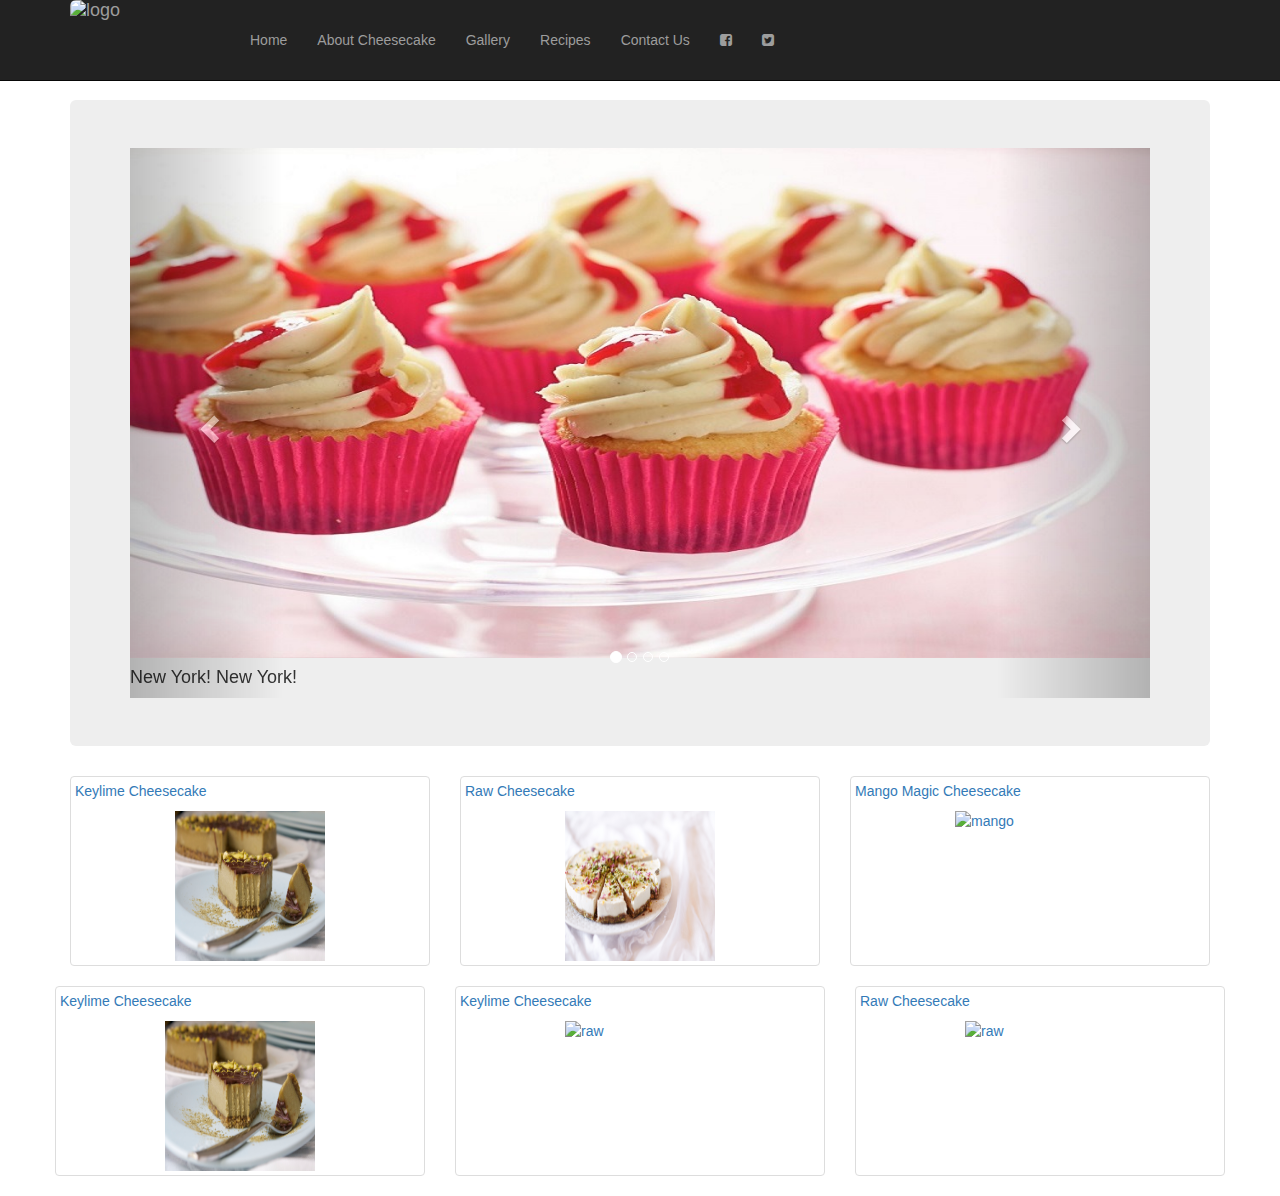
==== index.html @ 75a3f2f6 "Update index.html" ====
<!DOCTYPE html>
<html lang="en">

<head>

    <meta charset="utf-8">
    <meta http-equiv="X-UA-Compatible" content="IE=edge">
    <meta name="viewport" content="width=device-width, initial-scale=1">
    <meta name="description" content="">
    <meta name="author" content="">

    <title>Decadent Desserts</title>

    <!-- Bootstrap Core CSS -->
    <link href="css/bootstrap.min.css" rel="stylesheet">

    <!-- Custom CSS -->
    <link href="css/logo-nav.css" rel="stylesheet">

    <!-- HTML5 Shim and Respond.js IE8 support of HTML5 elements and media queries -->
    <!-- WARNING: Respond.js doesn't work if you view the page via file:// -->
    <!--[if lt IE 9]>
        <script src="https://oss.maxcdn.com/libs/html5shiv/3.7.0/html5shiv.js"></script>
        <script src="https://oss.maxcdn.com/libs/respond.js/1.4.2/respond.min.js"></script>
    <![endif]-->
    <link rel="stylesheet" 
     href="https://maxcdn.bootstrapcdn.com/bootstrap/3.3.7/css/bootstrap.min.css">
  <script src="https://ajax.googleapis.com/ajax/libs/jquery/1.12.4/jquery.min.js"></script>
  <script src="https://maxcdn.bootstrapcdn.com/bootstrap/3.3.7/js/bootstrap.min.js"></script>
    
  <link rel="stylesheet" href="https://cdnjs.cloudflare.com/ajax/libs/font-awesome/4.6.3/css/font-awesome.min.css">
    
    
    
</head>


<body>

    <!-- Navigation -->
    <nav class="navbar navbar-inverse navbar-fixed-top">
  <div class="container">
    <div class="navbar-header">  <!-- Brand and toggle get grouped for better mobile display -->
     <a class="navbar-brand" href="#">
                    <img src="images/raw7.jpg" class="img-rounded" alt="logo" width="150" height="50">
                </a>
    </div>
        
            <button type="button" class="navbar-toggle" data-toggle="collapse" data-target="#bs-example-navbar-collapse-1">
                    <span class="sr-only">Toggle navigation</span>
                    <span class="icon-bar"></span>
                    <span class="icon-bar"></span>
                    <span class="icon-bar"></span>
                </button>
      
           
            <!-- Collect the nav links, forms, and other content for toggling -->
            <div class="collapse navbar-collapse" id="bs-example-navbar-collapse-1">
                <ul class="nav navbar-nav">
                    <li>
                        <a href="index.html">Home</a>
                    </li>
                    <li>
                        <a href="about.html">About Cheesecake</a>
                    </li>
                    <li>
                        <a href="gallery.html">Gallery</a>
                    </li>
                    <li>
                        <a href="recipes.html">Recipes</a>
                    </li>
                    <li>
                        <a href="contact.html">Contact Us</a>
                    </li>
                       <li>                        
                         <a href="#"><i class="fa fa-lx fa-facebook-square"></i></a>
                   </li>
                    <li>                        
                         <a href="#"><i class="fa fa-lx fa-twitter-square"></i></a>
                   </li>
                    
                        
                    </ul>
        </div>
            <!-- /.navbar-collapse -->
        </div>
        <!-- /.container -->
    </nav>

    <!-- Page Content -->
    <div class="container">
            <div class="jumbotron">
                    
    <div id="myCarousel" class="carousel slide" data-ride="carousel">
    <!-- Indicators -->
    <ol class="carousel-indicators">
      <li data-target="#myCarousel" data-slide-to="0" class="active"></li>
      <li data-target="#myCarousel" data-slide-to="1"></li>
      <li data-target="#myCarousel" data-slide-to="2"></li>
      <li data-target="#myCarousel" data-slide-to="3"></li>
    </ol>

    <!-- Wrapper for slides -->
    <div class="carousel-inner" role="listbox">
      <div class="item active">
        <img src="images/ny2.jpg" alt="ny" width="1200" height="600">
          <h4>New York! New York!</h4>
            </div>
        
        
      <div class="item">
        <img src="images/rolo2.jpg" alt="rolo" width="1200" height="600">
          <h4>Rolo Sweet with Caramel Swirl</h4>
            
      </div>
               
                
      <div class="item">
        <img src="images/choc.jpg" alt="chocolate" width="1200" height="600">
          <h4>Almond Crunch atop French Chocolate</h4>
            
        </div>
          
          <div class="item">
        <img src="images/mac.jpg" alt="macaroon" width="1200" height="600">
          <h4>Macaroon Madness Monday's</h4>
            
      </div>
        </div>

    <!-- Left and right controls -->
    <a class="left carousel-control" href="#myCarousel" role="button" data-slide="prev">
      <span class="glyphicon glyphicon-chevron-left" aria-hidden="true"></span>
      <span class="sr-only">Previous</span>
    </a>
    <a class="right carousel-control" href="#myCarousel" role="button" data-slide="next">
      <span class="glyphicon glyphicon-chevron-right" aria-hidden="true"></span>
      <span class="sr-only">Next</span>
        
        </a>
                </div>
        </div>
        
     <!--ended carousel-->
        
  <div class="row">
    <div class="col-md-4">
      <a href="keylime.jpg" class="thumbnail">
        <p>Keylime Cheesecake</p>
        <img src="images/keylime.jpg" alt="raw" style="width:150px;height:150px">
      </a>
    </div>
      
    <div class="col-md-4">
      <a href="raw2.jpg" class="thumbnail">
        <p>Raw Cheesecake</p>
        <img src="images/raw2.jpg" alt="raw" style="width:150px;height:150px">
      </a>
    </div>
      
    <div class="col-md-4">
      <a href="mango.jpg" class="thumbnail">
        <p>Mango Magic Cheesecake</p>
        <img src="images/mango.jpg" alt="mango" style="width:150px;height:150px">
      </a>
      </div>
      
    <div class="row">
    <div class="col-md-4">
      <a href="keylime.jpg" class="thumbnail">
        <p>Keylime Cheesecake</p>
        <img src="images/keylime.jpg" alt="raw" style="width:150px;height:150px">
      </a>
      </div>
          
        <div class="col-md-4">
      <a href="coconut.jpg" class="thumbnail">
        <p>Keylime Cheesecake</p>
        <img src="images/coconut.jpg" alt="raw" style="width:150px;height:150px">
      </a>
    </div>
      
    <div class="col-md-4">
      <a href="dblchoc.jpg" class="thumbnail">
        <p>Raw Cheesecake</p>
        <img src="images/dblchoc.jpg" alt="raw" style="width:150px;height:150px">
      </a>
    </div>
      </div>
           </div>
  </div>
    <!-- /.container -->

    <!-- jQuery -->
    <script src="js/jquery.js"></script>

    <!-- Bootstrap Core JavaScript -->
    <script src="js/bootstrap.min.js"></script>

</body>

</html>
---- css/logo-nav.css ----
/*
 * Start Bootstrap - Logo Nav (http://startbootstrap.com/)
 * Copyright 2013-2016 Start Bootstrap
 * Licensed under MIT (https://github.com/BlackrockDigital/startbootstrap/blob/gh-pages/LICENSE)
 */

body {
    padding-top: 70px; /* Required padding for .navbar-fixed-top. Change if height of navigation changes. */
}

.navbar-fixed-top .nav {
    padding: 15px 0;
}

/*navbar background and font colorization*/
.navbar-inverse{
    background-color: #60f;
}

/*changes the nav colors*/
.navbar-inverse .navbar-nav > li > a{ 
    color: #f00;
}

 .jumbotron {
      background-color: #f00;
}

.navbar-fixed-top .navbar-brand {
    padding: 0 15px;
}

@media(min-width:768px) {
    body {
        padding-top: 100px; /*Required padding for .navbar-fixed-top. Change if height of navigation changes.*/
}
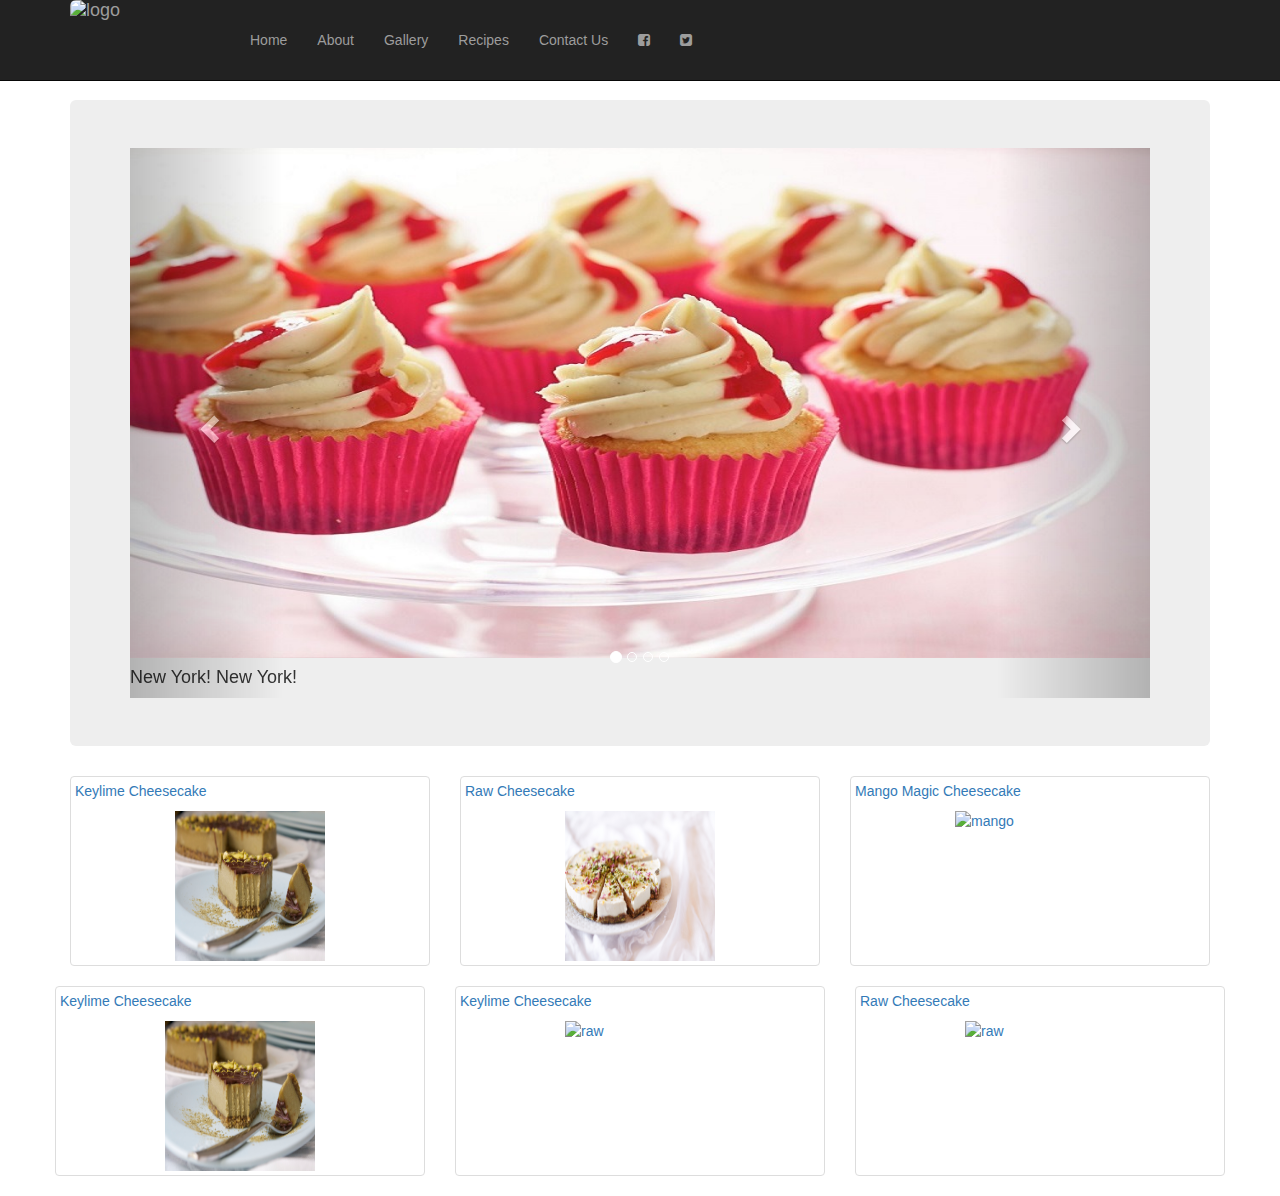
==== commit 0e4b7676: "edited about cheesecake on nav bar" ====
--- a/index.html
+++ b/index.html
@@ -28,13 +28,9 @@
   <script src="https://ajax.googleapis.com/ajax/libs/jquery/1.12.4/jquery.min.js"></script>
   <script src="https://maxcdn.bootstrapcdn.com/bootstrap/3.3.7/js/bootstrap.min.js"></script>
     
-  <link rel="stylesheet" href="https://cdnjs.cloudflare.com/ajax/libs/font-awesome/4.6.3/css/font-awesome.min.css">
-    
-    
+  <link rel="stylesheet" href="https://cdnjs.cloudflare.com/ajax/libs/font-awesome/4.6.3/css/font-awesome.min.css">   
     
 </head>
-
-
 <body>
 
     <!-- Navigation -->
@@ -61,7 +57,7 @@
                         <a href="index.html">Home</a>
                     </li>
                     <li>
-                        <a href="about.html">About Cheesecake</a>
+                        <a href="about.html">About</a>
                     </li>
                     <li>
                         <a href="gallery.html">Gallery</a>
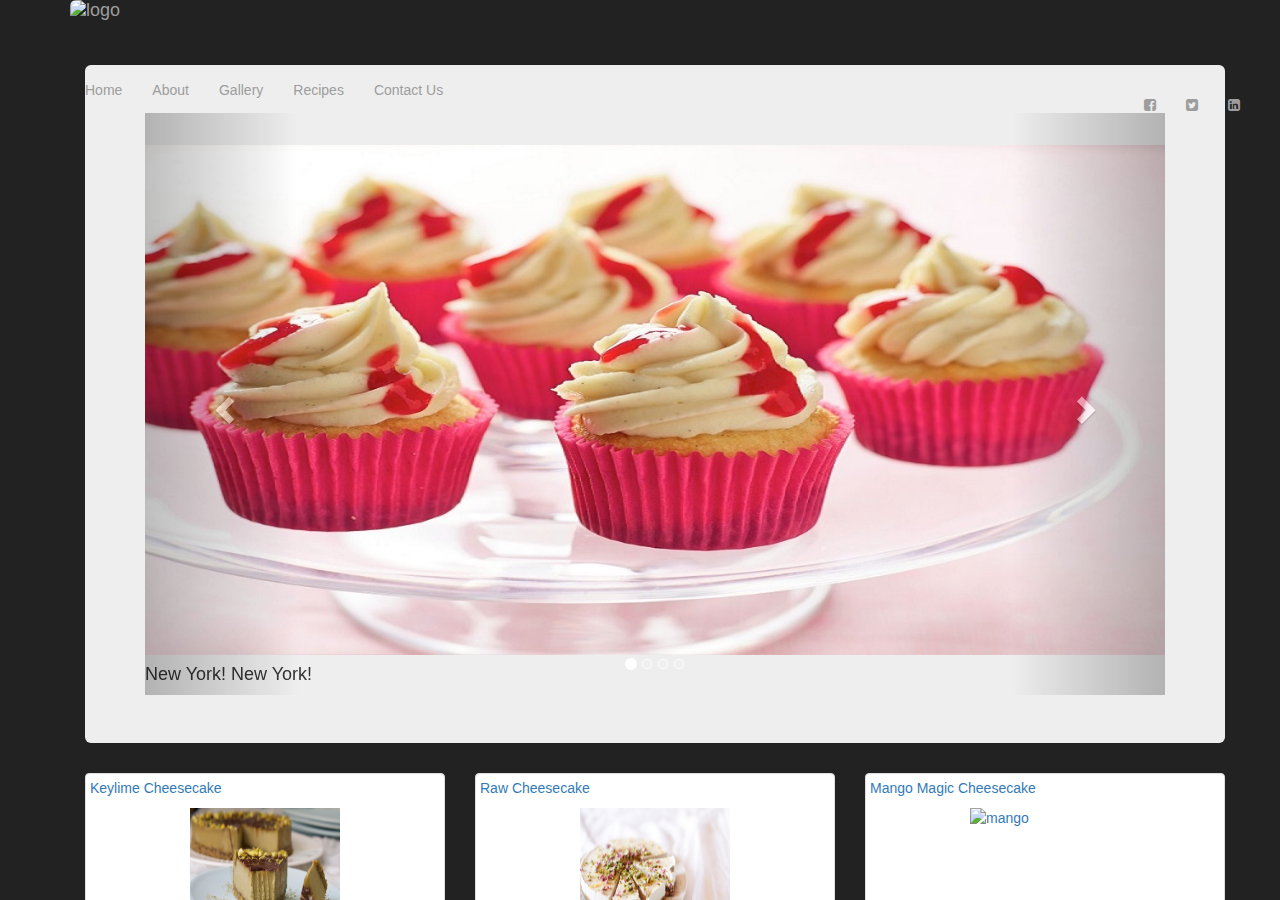
==== commit 640a49fc: "Update index.html" ====
--- a/index.html
+++ b/index.html
@@ -68,20 +68,23 @@
                     <li>
                         <a href="contact.html">Contact Us</a>
                     </li>
+                    
+                    <ul class="nav navbar-nav navbar-right">
                        <li>                        
                          <a href="#"><i class="fa fa-lx fa-facebook-square"></i></a>
                    </li>
                     <li>                        
                          <a href="#"><i class="fa fa-lx fa-twitter-square"></i></a>
                    </li>
-                    
+                    <li>                        
+                         <a href="#"><i class="fa fa-lx fa-linkedin-square"></i></a>
+                   </li>
                         
-                    </ul>
-        </div>
+                      </ul>
+        
             <!-- /.navbar-collapse -->
-        </div>
-        <!-- /.container -->
-    </nav>
+         <!-- /.container -->
+    
 
     <!-- Page Content -->
     <div class="container">
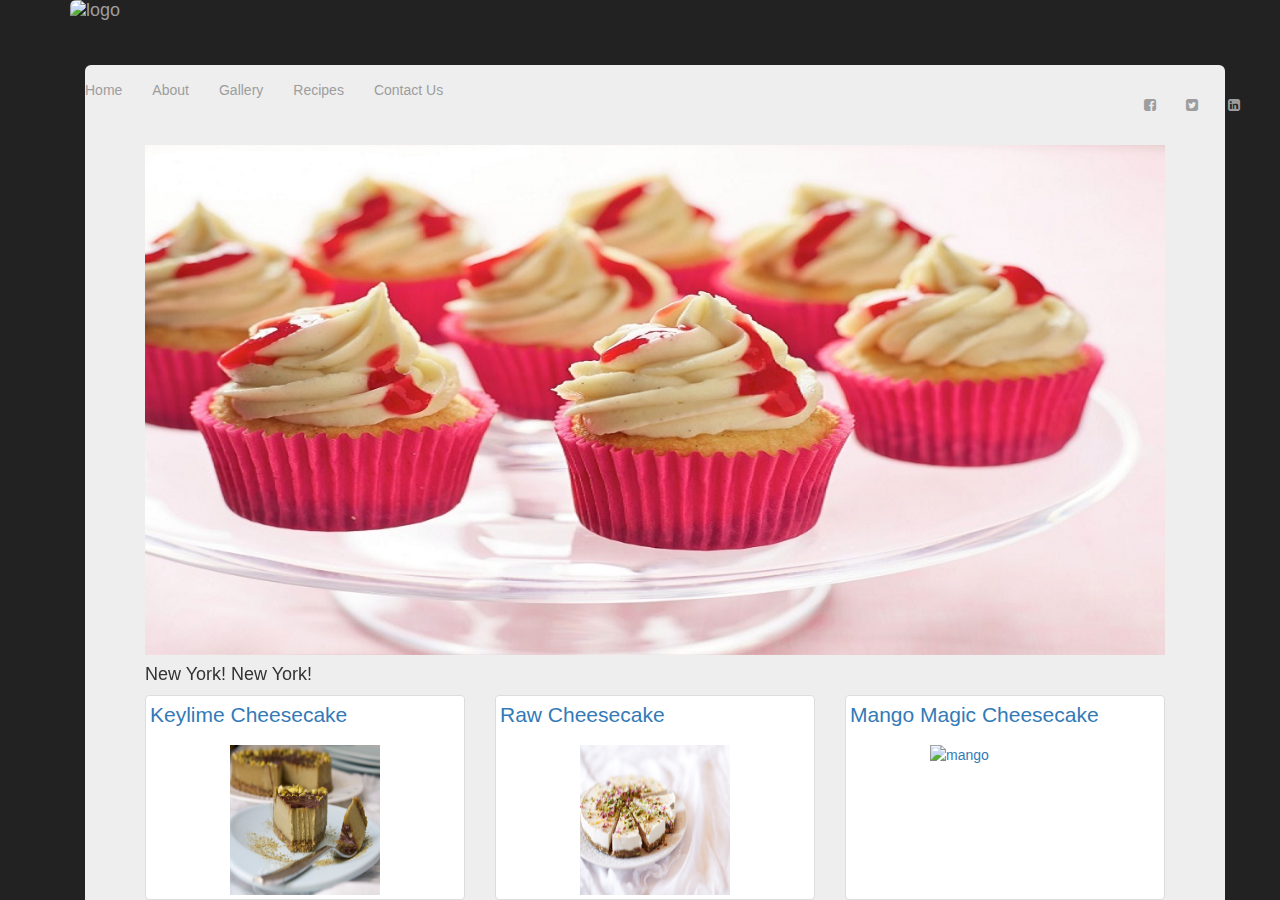
==== commit 0216cb3f: "Update index.html" ====
--- a/index.html
+++ b/index.html
@@ -81,7 +81,7 @@
                    </li>
                         
                       </ul>
-        
+               
             <!-- /.navbar-collapse -->
          <!-- /.container -->
     
@@ -124,8 +124,7 @@
         <img src="images/mac.jpg" alt="macaroon" width="1200" height="600">
           <h4>Macaroon Madness Monday's</h4>
             
-      </div>
-        </div>
+           
 
     <!-- Left and right controls -->
     <a class="left carousel-control" href="#myCarousel" role="button" data-slide="prev">
@@ -171,7 +170,7 @@
         <img src="images/keylime.jpg" alt="raw" style="width:150px;height:150px">
       </a>
       </div>
-          
+        
         <div class="col-md-4">
       <a href="coconut.jpg" class="thumbnail">
         <p>Keylime Cheesecake</p>
@@ -186,8 +185,8 @@
       </a>
     </div>
       </div>
-           </div>
-  </div>
+       
+               
     <!-- /.container -->
 
     <!-- jQuery -->
@@ -195,7 +194,7 @@
 
     <!-- Bootstrap Core JavaScript -->
     <script src="js/bootstrap.min.js"></script>
-
+        
 </body>
 
 </html>
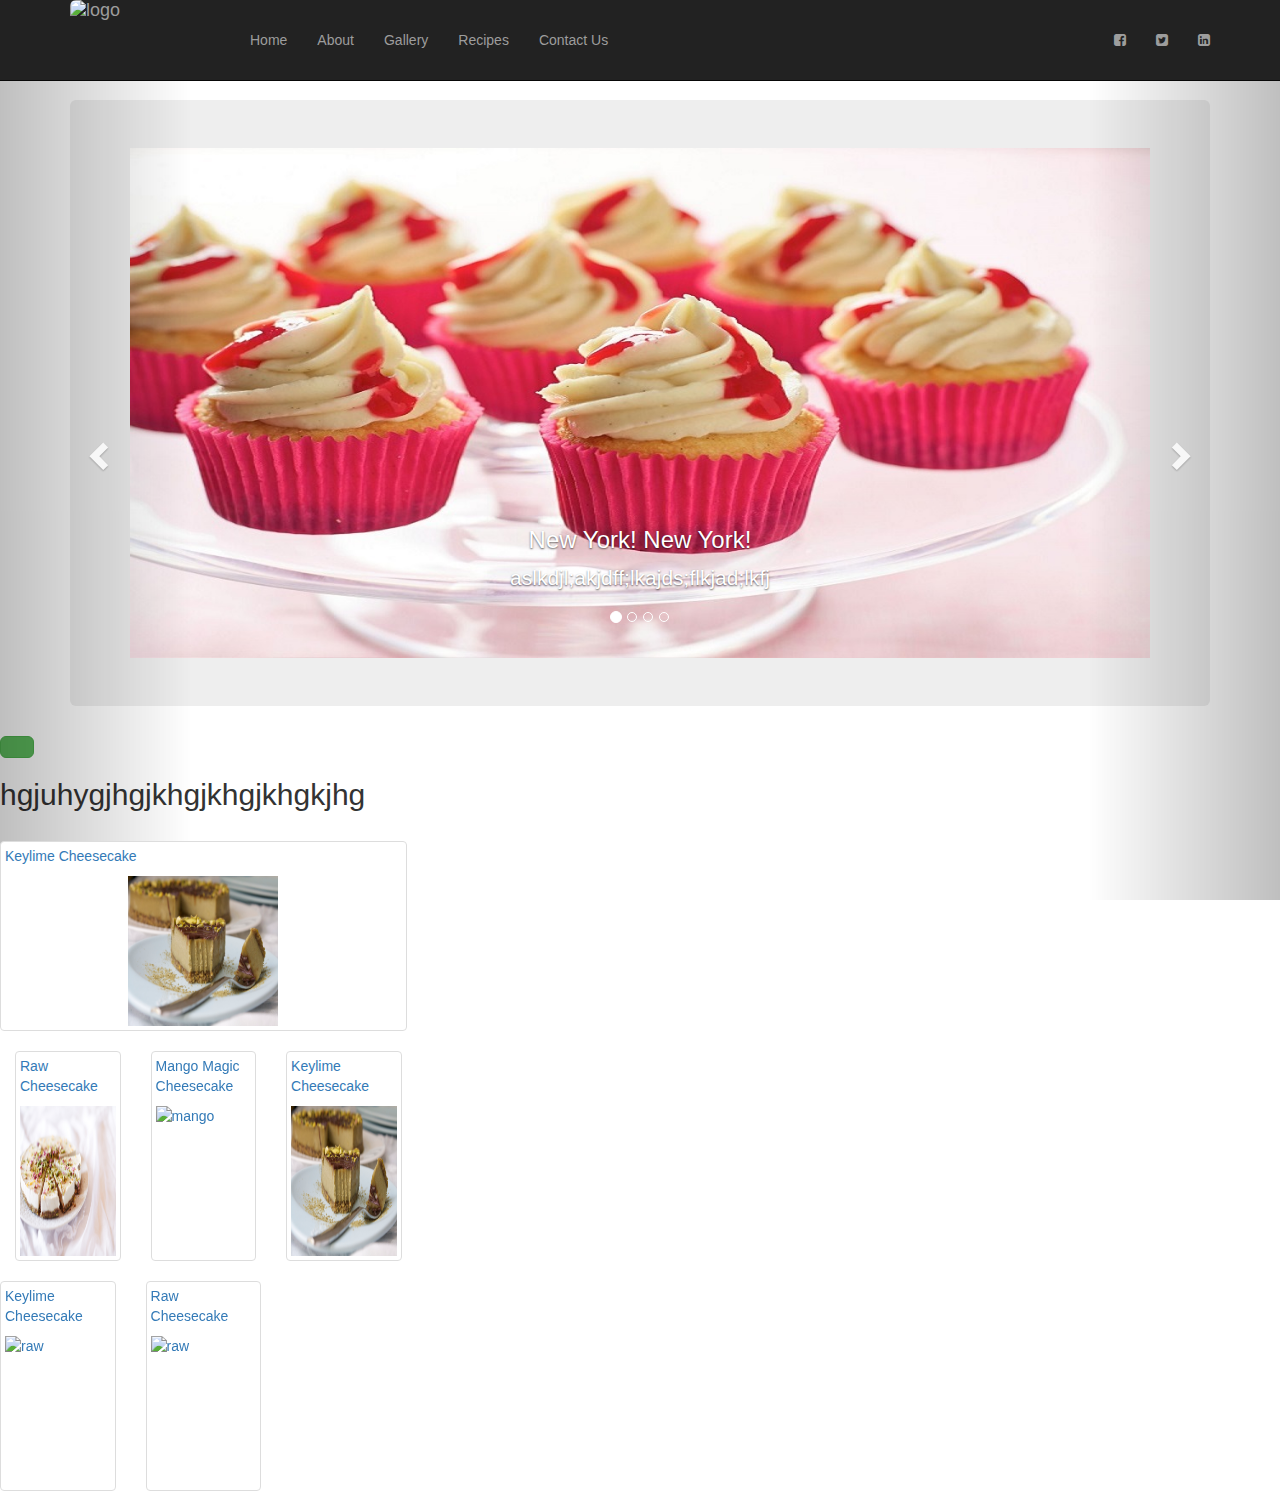
==== commit 605d9100: "Update index.html" ====
--- a/index.html
+++ b/index.html
@@ -23,8 +23,7 @@
         <script src="https://oss.maxcdn.com/libs/html5shiv/3.7.0/html5shiv.js"></script>
         <script src="https://oss.maxcdn.com/libs/respond.js/1.4.2/respond.min.js"></script>
     <![endif]-->
-    <link rel="stylesheet" 
-     href="https://maxcdn.bootstrapcdn.com/bootstrap/3.3.7/css/bootstrap.min.css">
+    <link href="https://maxcdn.bootstrapcdn.com/bootstrap/3.3.7/css/bootstrap.min.css" rel="stylesheet">
   <script src="https://ajax.googleapis.com/ajax/libs/jquery/1.12.4/jquery.min.js"></script>
   <script src="https://maxcdn.bootstrapcdn.com/bootstrap/3.3.7/js/bootstrap.min.js"></script>
     
@@ -56,32 +55,41 @@
                     <li>
                         <a href="index.html">Home</a>
                     </li>
+                    
                     <li>
                         <a href="about.html">About</a>
                     </li>
+                    
                     <li>
                         <a href="gallery.html">Gallery</a>
                     </li>
+                    
                     <li>
                         <a href="recipes.html">Recipes</a>
                     </li>
+                    
                     <li>
                         <a href="contact.html">Contact Us</a>
                     </li>
-                    
+                </ul>
                     <ul class="nav navbar-nav navbar-right">
+                        
                        <li>                        
                          <a href="#"><i class="fa fa-lx fa-facebook-square"></i></a>
                    </li>
+                        
                     <li>                        
                          <a href="#"><i class="fa fa-lx fa-twitter-square"></i></a>
                    </li>
+                        
                     <li>                        
                          <a href="#"><i class="fa fa-lx fa-linkedin-square"></i></a>
                    </li>
                         
                       </ul>
-               
+                    </div>
+                    </div>
+                </nav>
             <!-- /.navbar-collapse -->
          <!-- /.container -->
     
@@ -103,46 +111,81 @@
     <div class="carousel-inner" role="listbox">
       <div class="item active">
         <img src="images/ny2.jpg" alt="ny" width="1200" height="600">
-          <h4>New York! New York!</h4>
+          <div class="carousel-caption">
+              <h3>New York! New York!</h3>
+              <p>aslkdjl;akjdff;lkajds;flkjad;lkfj</p>
             </div>
-        
+        </div>
         
       <div class="item">
         <img src="images/rolo2.jpg" alt="rolo" width="1200" height="600">
-          <h4>Rolo Sweet with Caramel Swirl</h4>
-            
-      </div>
-               
+          <div class="carousel-caption">
+          <h3>Rolo Sweet with Caramel Swirl</h3>
+              <p>aslkdjl;akjdff;lkajds;flkjad;lkfj</p>
+            </div>
+        </div>
                 
       <div class="item">
         <img src="images/choc.jpg" alt="chocolate" width="1200" height="600">
-          <h4>Almond Crunch atop French Chocolate</h4>
-            
-        </div>
-          
+         <div class="carousel-caption"> 
+          <h3>Almond Crunch atop French Chocolate</h3>
+             <p>aslkdjl;akjdff;lkajds;flkjad;lkfj</p>
+            </div>            
+        </div>
+                 
           <div class="item">
         <img src="images/mac.jpg" alt="macaroon" width="1200" height="600">
-          <h4>Macaroon Madness Monday's</h4>
-            
-           
+          <h3>Macaroon Madness Monday's</h3>
+              <p>aslkdjl;akjdff;lkajds;flkjad;lkfj</p>
+            </div>            
+        </div>
+                </div>
+                           
 
     <!-- Left and right controls -->
     <a class="left carousel-control" href="#myCarousel" role="button" data-slide="prev">
       <span class="glyphicon glyphicon-chevron-left" aria-hidden="true"></span>
       <span class="sr-only">Previous</span>
     </a>
+                
     <a class="right carousel-control" href="#myCarousel" role="button" data-slide="next">
       <span class="glyphicon glyphicon-chevron-right" aria-hidden="true"></span>
       <span class="sr-only">Next</span>
-        
-        </a>
+        </a> 
+        </div>
+        </div>
+        
+     <!--ended carousel-->
+    
+    <button type="button" class="btn btn-success btn-lg" data-toggle="modal" data-target="myModal">
+        </button>
+        
+        <div class="modal fade" id="myModal" role="dialog">
+            <div class="modal-dialog">
+     
+     <div class="modal-content">
+        <div class="modal-header">
+            <button type="button" class="close" data-dismiss="modal">kjfa;slkdjf;lsakdjf;lksdjf;lk</button>
+            <h4 class="modal-title">gljjhkjhkjkhkljhkjhkjlh</h4>
+         </div>
+                
+       <div class="modal-body">
+           <p>kasdkfjfakljdflkajdf;lkajd;lkfjasd;lkf</p>
+         </div>
+         
+         <div class="modal-footer">
+             <button type="button" class="btn btn-success" data-dismiss="modal">lskdjakldfakdj</button>
+         </div>
                 </div>
-        </div>
-        
-     <!--ended carousel-->
-        
+            </div>
+    </div>
+    
+    <h2>hgjuhygjhgjkhgjkhgjkhgkjhg</h2>
+    <br>
+                 
   <div class="row">
     <div class="col-md-4">
+        <div class="gallery">
       <a href="keylime.jpg" class="thumbnail">
         <p>Keylime Cheesecake</p>
         <img src="images/keylime.jpg" alt="raw" style="width:150px;height:150px">
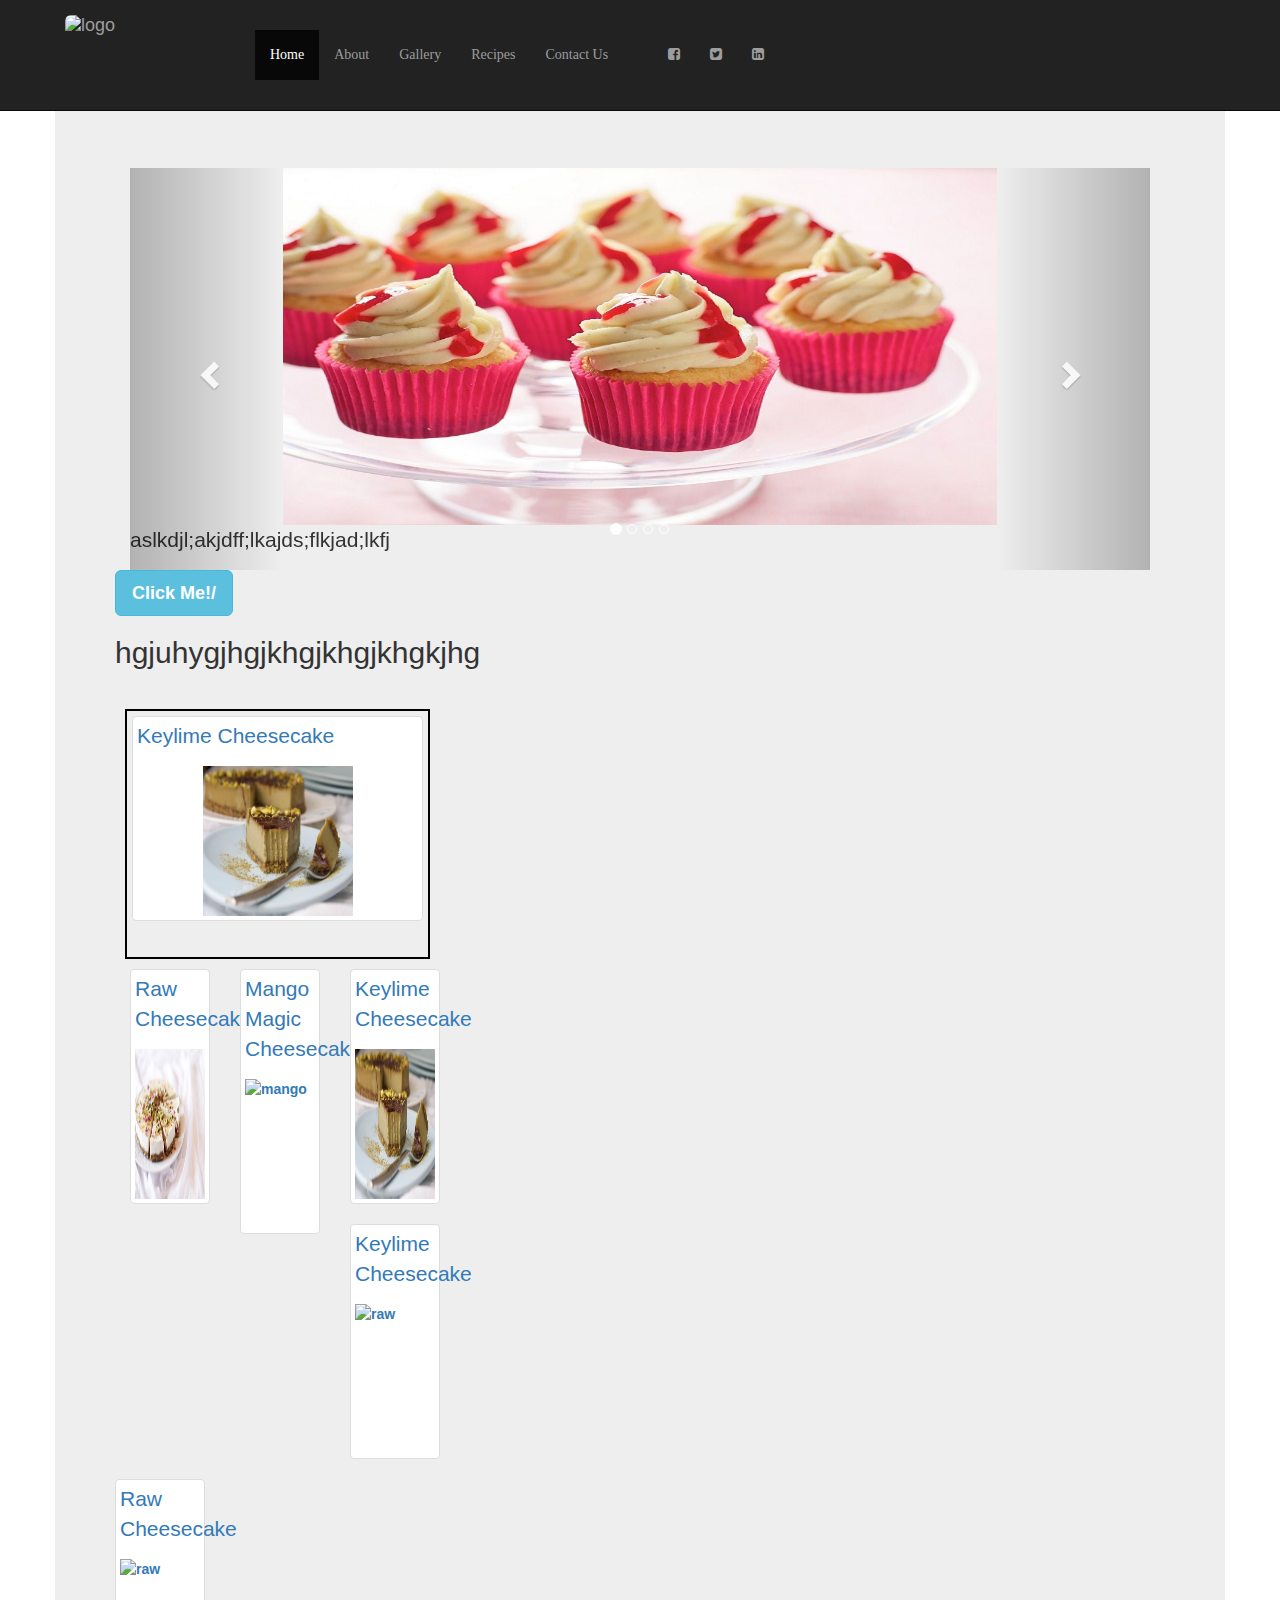
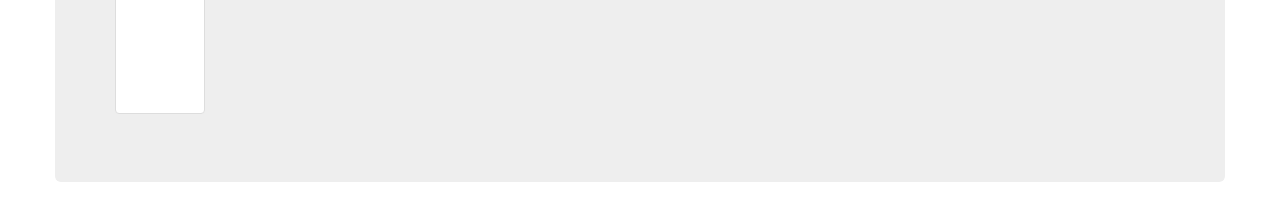
==== commit e0c4978c: "Update index.html" ====
--- a/index.html
+++ b/index.html
@@ -30,29 +30,30 @@
   <link rel="stylesheet" href="https://cdnjs.cloudflare.com/ajax/libs/font-awesome/4.6.3/css/font-awesome.min.css">   
     
 </head>
-<body>
+<body id="myPage" data-spy="scroll" data-target=".navbar" data-offset="60">
 
     <!-- Navigation -->
-    <nav class="navbar navbar-inverse navbar-fixed-top">
+    <nav class="navbar navbar-inverse navbar-fixed-top" role="navigation">
   <div class="container">
     <div class="navbar-header">  <!-- Brand and toggle get grouped for better mobile display -->
-     <a class="navbar-brand" href="#">
-                    <img src="images/raw7.jpg" class="img-rounded" alt="logo" width="150" height="50">
-                </a>
-    </div>
-        
-            <button type="button" class="navbar-toggle" data-toggle="collapse" data-target="#bs-example-navbar-collapse-1">
+       <button type="button" class="navbar-toggle" data-toggle="collapse" data-target="#bs-example-navbar-collapse-1">
                     <span class="sr-only">Toggle navigation</span>
                     <span class="icon-bar"></span>
                     <span class="icon-bar"></span>
                     <span class="icon-bar"></span>
                 </button>
+    <a class="navbar-brand" href="#">
+                    <img src="images/raw7.jpg" class="img-rounded" alt="logo" width="150" height="50">
+                </a>
+    </div>
+                 
       
            
             <!-- Collect the nav links, forms, and other content for toggling -->
-            <div class="collapse navbar-collapse" id="bs-example-navbar-collapse-1">
+            <div class="collapse navbar-collapse" id="bs-example-navbar-collapse-1" style="font-family: 'Abril Fatface', cursive">
                 <ul class="nav navbar-nav">
-                    <li>
+                    <ul class="nav navbar-nav">
+                    <li class="active">
                         <a href="index.html">Home</a>
                     </li>
                     
@@ -88,18 +89,27 @@
                         
                       </ul>
                     </div>
+                <!--/.navbar-collapse -->
                     </div>
+            <!-- /.container -->
                 </nav>
-            <!-- /.navbar-collapse -->
-         <!-- /.container -->
+            
+        
     
 
     <!-- Page Content -->
     <div class="container">
-            <div class="jumbotron">
-                    
+        <div class="row">
+            <div class"col-lg-12">
+                <div class="jumbotron">
+                    
+                    
+     <div class="container">
+         <br>
+         
     <div id="myCarousel" class="carousel slide" data-ride="carousel">
     <!-- Indicators -->
+        
     <ol class="carousel-indicators">
       <li data-target="#myCarousel" data-slide-to="0" class="active"></li>
       <li data-target="#myCarousel" data-slide-to="1"></li>
@@ -111,36 +121,25 @@
     <div class="carousel-inner" role="listbox">
       <div class="item active">
         <img src="images/ny2.jpg" alt="ny" width="1200" height="600">
-          <div class="carousel-caption">
-              <h3>New York! New York!</h3>
-              <p>aslkdjl;akjdff;lkajds;flkjad;lkfj</p>
+          <p>aslkdjl;akjdff;lkajds;flkjad;lkfj</p>
             </div>
-        </div>
-        
+               
       <div class="item">
         <img src="images/rolo2.jpg" alt="rolo" width="1200" height="600">
-          <div class="carousel-caption">
-          <h3>Rolo Sweet with Caramel Swirl</h3>
-              <p>aslkdjl;akjdff;lkajds;flkjad;lkfj</p>
+          <p>aslkdjl;akjdff;lkajds;flkjad;lkfj</p>
             </div>
-        </div>
-                
+                        
       <div class="item">
         <img src="images/choc.jpg" alt="chocolate" width="1200" height="600">
-         <div class="carousel-caption"> 
-          <h3>Almond Crunch atop French Chocolate</h3>
-             <p>aslkdjl;akjdff;lkajds;flkjad;lkfj</p>
+         <p>Almond Crunch atop French Chocolate</p>
+              </div>            
+                         
+          <div class="item">
+        <img src="images/mac.jpg" alt="macaroon" width="1200" height="600">
+          <p>aslkdjl;akjdff;lkajds;flkjad;lkfj</p>
             </div>            
         </div>
-                 
-          <div class="item">
-        <img src="images/mac.jpg" alt="macaroon" width="1200" height="600">
-          <h3>Macaroon Madness Monday's</h3>
-              <p>aslkdjl;akjdff;lkajds;flkjad;lkfj</p>
-            </div>            
-        </div>
-                </div>
-                           
+                                         
 
     <!-- Left and right controls -->
     <a class="left carousel-control" href="#myCarousel" role="button" data-slide="prev">
@@ -156,8 +155,10 @@
         </div>
         
      <!--ended carousel-->
-    
-    <button type="button" class="btn btn-success btn-lg" data-toggle="modal" data-target="myModal">
+                    
+                    <!-- Trigger the modal with a button -->
+    
+    <button type="button" class="btn btn-info btn-lg" data-toggle="modal" data-target="myModal"><strong>Click Me!/<strong>
         </button>
         
         <div class="modal fade" id="myModal" role="dialog">
--- a/css/logo-nav.css
+++ b/css/logo-nav.css
@@ -9,7 +9,7 @@
 }
 
 .navbar-fixed-top .nav {
-    padding: 15px 0;
+    padding: 15px ;
 }
 
 /*navbar background and font colorization*/
@@ -17,22 +17,83 @@
     background-color: #60f;
 }
 
+.btn{
+        background:#000;
+    color:#fff;
+}
+
 /*changes the nav colors*/
 .navbar-inverse .navbar-nav > li > a{ 
-    color: #f00;
+    color:#fff;
 }
 
- .jumbotron {
-      background-color: #f00;
+.navbar-inverse .navbar-nav > .active {
+    background:#000;
+    color:#fff;
 }
 
-.navbar-fixed-top .navbar-brand {
-    padding: 0 15px;
+navbar-inverse .navbar-nav> li> a: hover{
+    background:#000;
+    color:#fff;
 }
 
+.jumbotron {
+    padding:10px;
+      background:#000;
+    color:#fff;
+}
+
+.carousel-inner > .item > img,
+.carousel-inner >.item > a > img {
+    width: 70%;
+    margin: auto;
+    color:#000;
+}
+
+hr{
+    height:2px;
+    background-color:#000;
+}
+
+.gallery{
+    float:left;
+    margin:10px;
+    padding:5px;
+    width:305px;
+    height:250px;
+    border: 2px solid #000;
+}
+
+.gallery h4{
+    background: #000;
+    color:#fff;
+    font-weight: bolder;
+    font-family: Arial, "Times New Roman" monospace;
+    text-align:center;
+}
+
+.plist-group-item-text{
+    padding-left:5px;
+}
+
+.modal-backdrop {
+    background-color: #000;
+}
+
+.modal-content {
+    background-color: #000;
+}
+
+.modal-body {
+    background-color: #000;
+}
+    
 @media(min-width:768px) {
     body {
         padding-top: 100px; /*Required padding for .navbar-fixed-top. Change if height of navigation changes.*/
 }
 
-  
+.navbar-fixed-top .navbar-brand {
+    padding: 15px 10px;
+    }
+}
